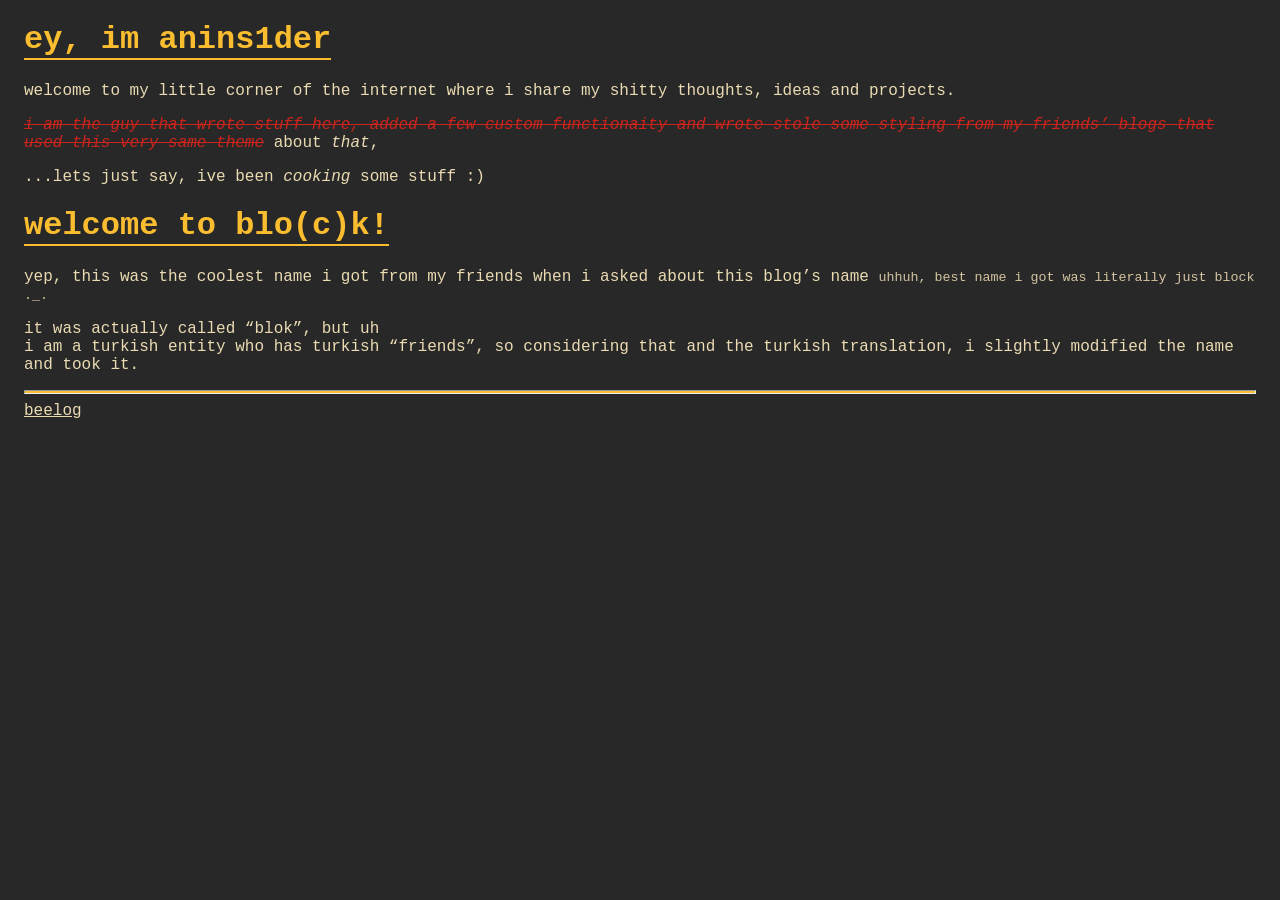
==== index.html @ 53df7d12 "initial commit." ====
<!DOCTYPE html>
<html lang="en">
<head>
	<meta charset="UTF-8">
	<meta name="viewport" content="width=device-width, initial-scale=1.0">
	<link rel="stylesheet" href="style.css">
	<title>eşşex</title>
</head>

<body>
  	<div class="container-fill">
 		<h1 class="title">ey, im anins1der</h1>
		<p>welcome to my little corner of the internet where i share my shitty thoughts, ideas and projects.</p>
		<p><del>i am the guy that wrote stuff here, added a few custom functionaity and <s>wrote</s> stole some styling from my friends’ blogs that used this very same theme</del> about <i>that</i>,</p>
		<p>...lets just say, ive been <i>cooking</i> some stuff :)</p>
	</div>

	<small><Navigation /></small>

	<h1>welcome to blo(c)k!</h1>
	<p>yep, this was the coolest name i got from my friends when i asked about this blog’s name <small>uhhuh, best name i got was literally just block ._.</small></p>

	<p>it was actually called “blok”, but uh<br />
	i am a turkish entity who has turkish “friends”, so considering that and the turkish translation, i slightly modified the name and took it.</p>

	<hr>
        <a href="./blog.html" class="title">beelog</a><br>
    <br>
</body>

</html>
---- style.css ----
body {
  background-color: #282828;
  color: #ebdbb2;
  font-family: 'Courier New', Courier, monospace;

  transition: all 0.2s ease-in-out;

  min-width: 1rem;
  padding: 0 1rem;


  /*
  @supports (height: 100svh) {
      height: 100svh;
    }
  */
}

p, a, small, figcapton {
  color: #ebdbb2;

}

.spoiler {
  cursor: help;
  filter: blur(.25rem);

  &:hover {
    filter: blur(0);
  }
}

h1, h2, h3, h4, h5, h6 {
  color: #fabd2f;
  /* text-shadow: #282828 2px 2px 2px solid; */
  -webkit-text-stroke: #282828;
  width: fit-content;

  &::after {
    content: '';
    display: block;
    height: 2px;
    background-color: #fabd2f;
  }
}

small {
  color: #d5c4a1;
}

hr {
  &::before {
    content: '';
    display: block;
    height: 2px;
    background-color: #fabd2f;
  }

  &::after { content: ''; }
}

h1.everywhere {
  color: #b8bb26;

  &::after {
  content: '';
  height: 0;
  margin-bottom: -1.5rem;
  }
}

del {
  color: #cc241d;

  font-style: italic;
}

.container {
  margin: 0 auto;
  width: calc(100% - 2rem);
  max-width: var(100%);

  &-fill {
    display: flex;
    flex-direction: column;
    justify-content: center;
    margin-block-start: 2rem;

    height: 100vh;
    @supports (height: 100svh) {
      height: 100svh;
    }
  }
}

@view-transition {
  navigation: auto;
}


.title {  view-transition-name: "title"; }


@keyframes slideUp {
    from {
        transform: translateY(100vw); /* arrive from right */
    }

    to {
        transform: translateY(0); /* come into view */
    }
}

@keyframes slideUpFade {
    from {
        transform: translateY(0); /* arrive from right */
        opacity:  100%;
    }

    to {
        transform: translateY(-10vw); /* come into view */
        opacity:  0;
    }
}

::view-transition-old(root) {
/*     animation: none; */
    animation: slideUpFade 0.3s;
}

::view-transition-new(root) {
    animation: slideUp 0.3s;
}
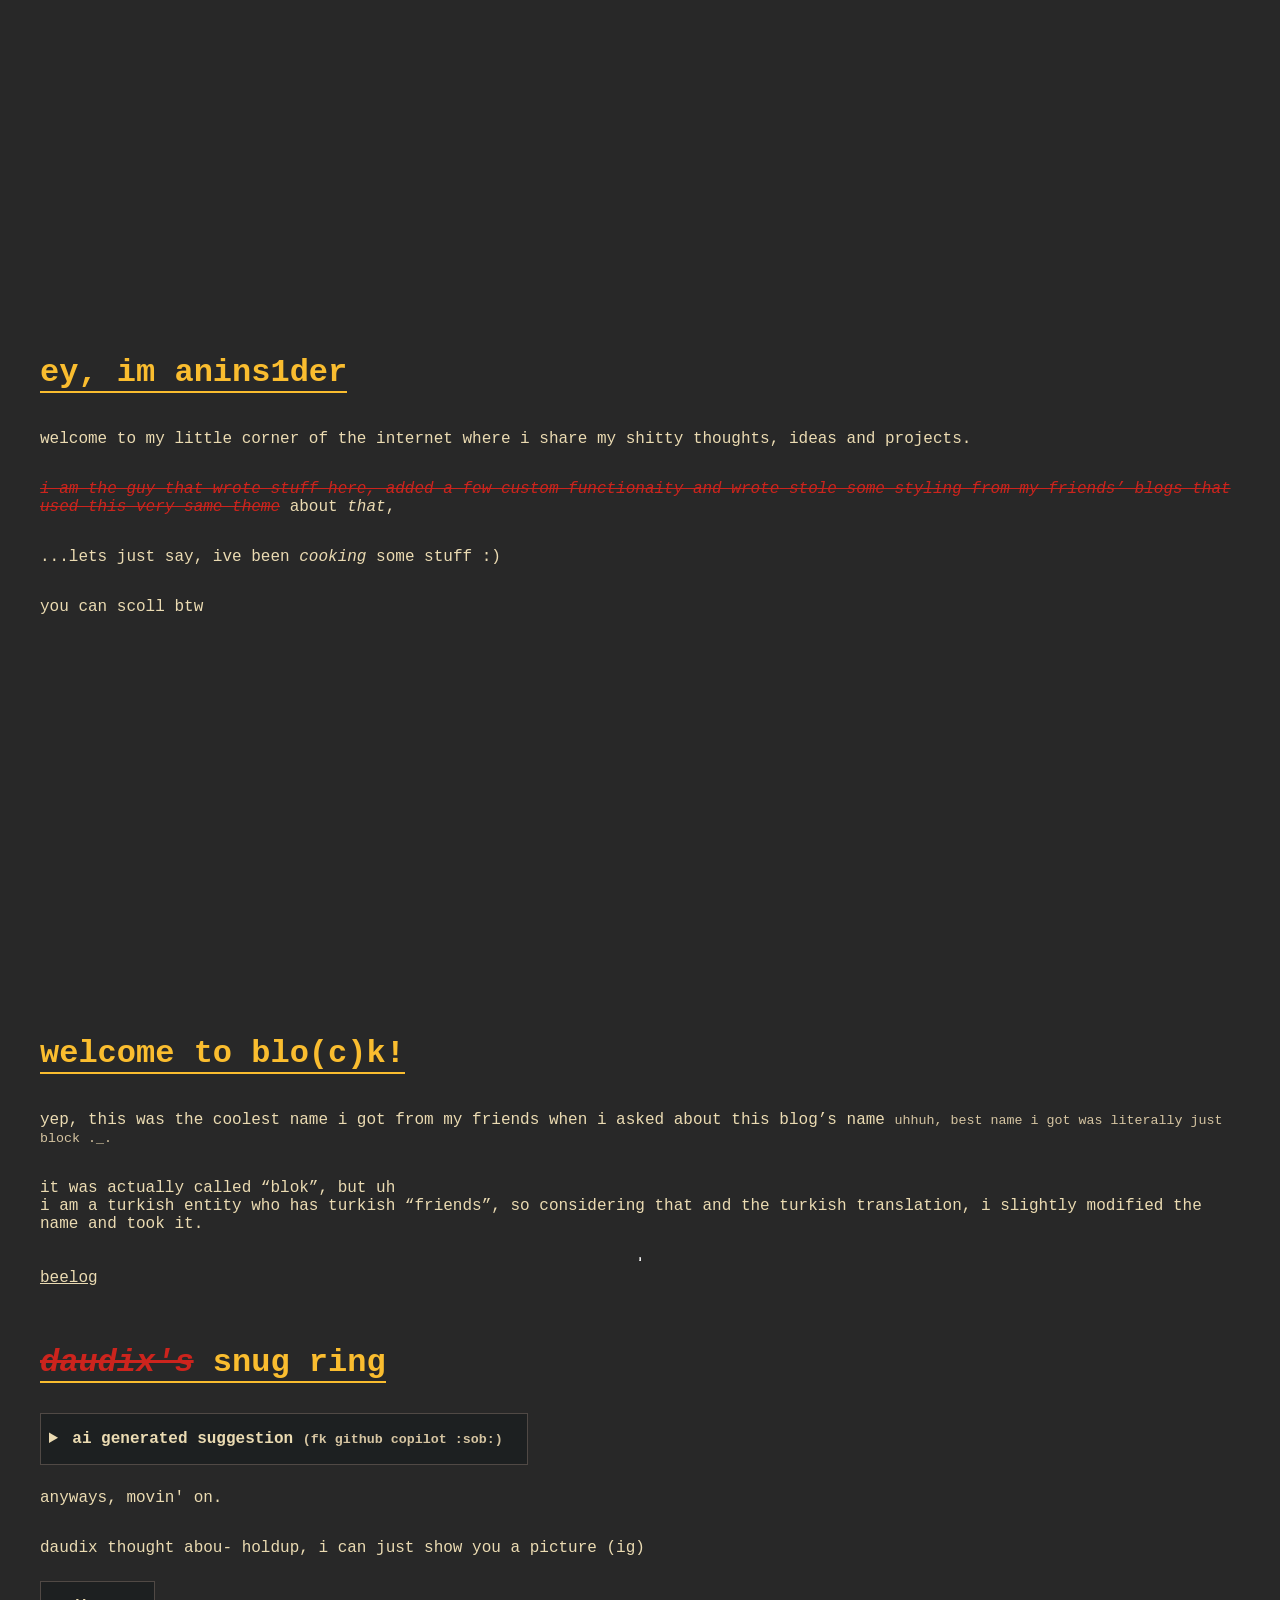
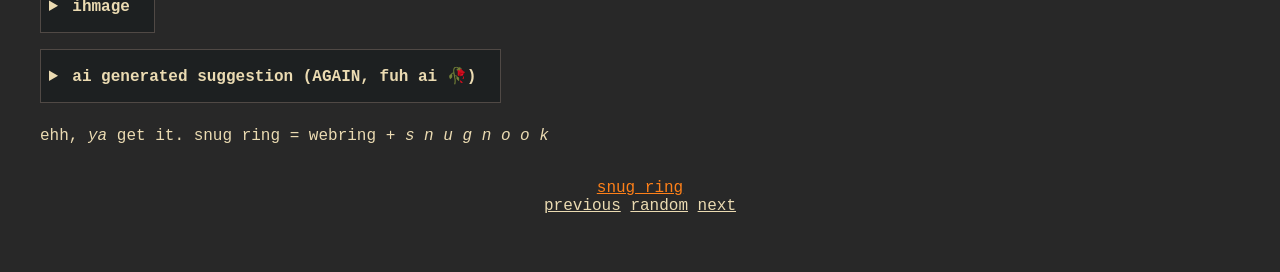
==== commit 5c3474ba: "low cortisol update" ====
--- a/index.html
+++ b/index.html
@@ -8,14 +8,18 @@
 </head>
 
 <body>
-  	<div class="container-fill">
- 		<h1 class="title">ey, im anins1der</h1>
+	<div class="container-fill">
+		<h1 class="title">ey, im anins1der</h1>
 		<p>welcome to my little corner of the internet where i share my shitty thoughts, ideas and projects.</p>
 		<p><del>i am the guy that wrote stuff here, added a few custom functionaity and <s>wrote</s> stole some styling from my friends’ blogs that used this very same theme</del> about <i>that</i>,</p>
 		<p>...lets just say, ive been <i>cooking</i> some stuff :)</p>
+		
+		<p>
+			you can scoll btw
+		</p>
 	</div>
 
-	<small><Navigation /></small>
+	<div class="container-fill">
 
 	<h1>welcome to blo(c)k!</h1>
 	<p>yep, this was the coolest name i got from my friends when i asked about this blog’s name <small>uhhuh, best name i got was literally just block ._.</small></p>
@@ -25,7 +29,46 @@
 
 	<hr>
         <a href="./blog.html" class="title">beelog</a><br>
-    <br>
+	
+<br>
+
+	<h1>
+		<del>daudix's</del> snug ring</h1>
+
+		<details>
+			<summary>ai generated suggestion <small>(fk github copilot :sob:)</small></summary>
+			<i>"i am not sure if i should call it a snug ring or a snug ring, but i guess snug ring sounds better."</i>
+		</details>
+
+		<p>anyways, movin' on.</p>
+		<p>daudix thought abou- holdup, i can just show you a picture (ig)</p>
+		
+		<details>
+			<summary>ihmage</summary>
+			<img src="sring.png" alt="daudix's pseudo-proposal about snug nook ring">
+		</details>
+		
+				<details>
+			<summary>ai generated suggestion (AGAIN, fuh ai 🥀)</summary>
+			<i>"yeah, that’s the snug ring. it’s a ring that daudix thought about and i just made it into an image. it’s not really a ring, it’s more of a concept, but i guess you can call it a ring if you want to."</i>
+			<p>DUDE WTF-</p>
+		</details>
+
+		<p>ehh, <i>ya</i> get it. snug ring = webring + <i>s n u g n o o k</i></p>
+		
+		<br>
+
+		<div class="container text-center">
+			<a class="snug" href="https://snugnook.org/ring">snug ring</a>
+			
+			<br>
+
+			<a href="https://snugnook.org/ring?action=previous">previous</a>
+			<a href="https://snugnook.org/ring?action=random">random</a>
+			<a href="https://snugnook.org/ring?action=next">next</a>
+		</div>
+	
+	</div>
 </body>
 
 </html>
--- a/style.css
+++ b/style.css
@@ -33,7 +33,7 @@
 h1, h2, h3, h4, h5, h6 {
   color: #fabd2f;
   /* text-shadow: #282828 2px 2px 2px solid; */
-  -webkit-text-stroke: #282828;
+  /* --webkit-text-stroke: #282828; */
   width: fit-content;
 
   &::after {
@@ -41,6 +41,16 @@
     display: block;
     height: 2px;
     background-color: #fabd2f;
+  }
+}
+
+h1.everywhere {
+  color: #b8bb26;
+  
+  &::after {
+    content: '';
+    height: 0;
+    margin-bottom: -1.5rem;
   }
 }
 
@@ -59,15 +69,6 @@
   &::after { content: ''; }
 }
 
-h1.everywhere {
-  color: #b8bb26;
-
-  &::after {
-  content: '';
-  height: 0;
-  margin-bottom: -1.5rem;
-  }
-}
 
 del {
   color: #cc241d;
@@ -78,20 +79,101 @@
 .container {
   margin: 0 auto;
   width: calc(100% - 2rem);
-  max-width: var(100%);
-
-  &-fill {
-    display: flex;
-    flex-direction: column;
-    justify-content: center;
-    margin-block-start: 2rem;
-
-    height: 100vh;
-    @supports (height: 100svh) {
-      height: 100svh;
-    }
-  }
-}
+  max-width: 100%;
+}
+
+.container-fill {
+  margin: 0 auto;
+  width: calc(100% - 2rem);
+  max-width: 100%;
+
+  display: flex;
+  flex-direction: column;
+  justify-content: center;
+  margin-block-start: 2rem;
+
+  height: 100vh;
+  
+  @supports (height: 100svh) {
+    height: 100svh;
+  }
+}
+
+.border {
+  border: 1px solid #504945;
+  width: fit-content;
+}
+
+.text-center {
+  text-align: center;
+}
+
+.snug {
+  color: #fe8019;
+}
+
+details {
+  background-color: #1d2021;
+  border: 1px solid #504945;
+  padding: .5rem;
+  margin: .5rem 0;
+
+  width: fit-content;
+
+
+  & > summary {
+    cursor: pointer;
+    font-weight: bold;
+
+    &::before {
+      content: '';
+      margin: .2rem;
+    }
+
+    &::after {
+      content: '';
+      margin: .5rem;
+    }
+  }
+
+  & > * {
+    margin: .5rem 0;
+  }
+
+  & > summary ~ *{
+    margin-left: 1rem;
+  }
+}
+
+img {
+  border: 1px solid #504945;
+
+  max-width: 100%;
+  height: auto;
+}
+
+/* width */
+::-webkit-scrollbar {
+  width: 5px;
+}
+
+/* Track */
+::-webkit-scrollbar-track {
+  box-shadow: inset 0 0 5px #504945;
+  border-radius: 10px;
+}
+
+/* Handle */
+::-webkit-scrollbar-thumb {
+  background: #d79921;
+  border-radius: 10px;
+
+  &:hover {
+    background: #b8bb26;
+  }
+}
+
+
 
 @view-transition {
   navigation: auto;
@@ -113,13 +195,15 @@
 
 @keyframes slideUpFade {
     from {
-        transform: translateY(0); /* arrive from right */
+        transform: translateY(0) scale(1); /* arrive from right */
         opacity:  100%;
+        filter: blur(0);
     }
 
     to {
-        transform: translateY(-10vw); /* come into view */
+        transform: translateY(-10vw) scale(0.5); /* come into view */
         opacity:  0;
+        filter: blur(.25rem);
     }
 }
 
